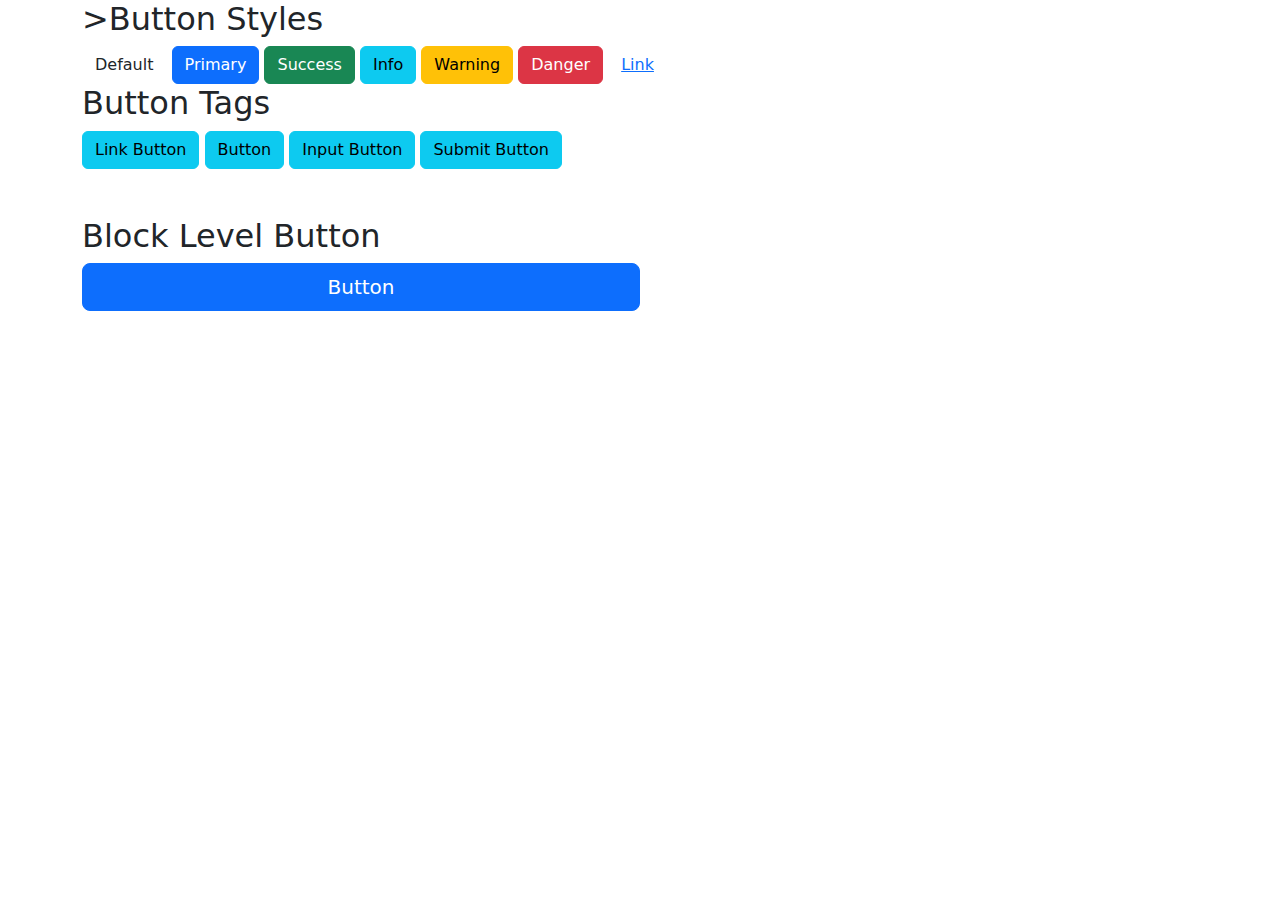
==== buttonclasses.html @ b2a07c6a "feat: Adding a website made w/ Bootstrap to show how to create buttons." ====
<!doctype html>
<html lang="en">
  <head>
    <title>Bootstrap Button Example</title>
    <meta charset="utf-8">
    <meta name="viewport" content="width=device-width, initial-scale=1">
    <link href="https://cdn.jsdelivr.net/npm/bootstrap@5.3.3/dist/css/bootstrap.min.css" rel="stylesheet" integrity="sha384-QWTKZyjpPEjISv5WaRU9OFeRpok6YctnYmDr5pNlyT2bRjXh0JMhjY6hW+ALEwIH" crossorigin="anonymous">
    <script src="BS/popper.min.js"></script>
    <script src="https://cdn.jsdelivr.net/npm/bootstrap@5.3.3/dist/js/bootstrap.bundle.min.js" integrity="sha384-YvpcrYf0tY3lHB60NNkmXc5s9fDVZLESaAA55NDzOxhy9GkcIdslK1eN7N6jIeHz" crossorigin="anonymous"></script>
  </head>
  <body>
    <div class="container">
        <h2>>Button Styles</h2>
        <button type="button" class="btn btn-default">Default</button>
        <button type="button" class="btn btn-primary">Primary</button>
        <button type="button" class="btn btn-success">Success</button>
        <button type="button" class="btn btn-info">Info</button>
        <button type="button" class="btn btn-warning">Warning</button>
        <button type="button" class="btn btn-danger">Danger</button>
        <button type="button" class="btn btn-link">Link</button>
    </div>

    <div class="container">
        <h2>Button Tags</h2>
        <a href="#" class="btn btn-info" role="button">Link Button</a>
        <button type="button" class="btn btn-info">Button</button>
        <input type="button" class="btn btn-info" value="Input Button">
        <input type="button" class="btn btn-info" value="Submit Button">
    </div>
    <br/>
    <br/>

    <div class="container">
        <h2> Block Level Button</h2>
        <button type="button" class="btn btn-primary btn-lg d-block w-50">Button</button>
      <!--  <button type="button" class="btn btn-primary btn-lg btn-block">Button</button> -->
    </div>
    
  </body>
</html>
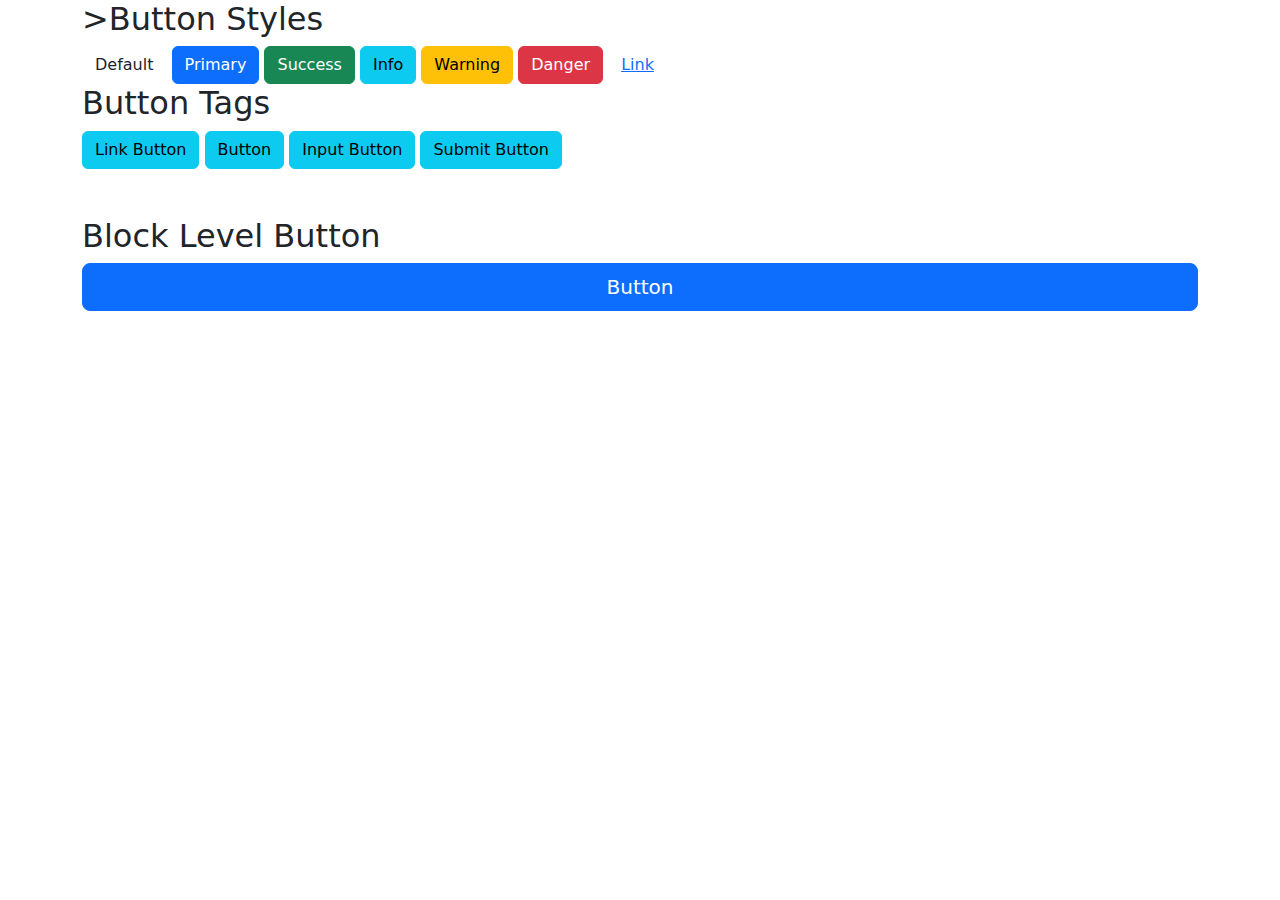
==== commit fc1a6f90: "Simple web page with a progress bar, made w/ Bootstrap." ====
--- a/buttonclasses.html
+++ b/buttonclasses.html
@@ -32,7 +32,7 @@
 
     <div class="container">
         <h2> Block Level Button</h2>
-        <button type="button" class="btn btn-primary btn-lg d-block w-50">Button</button>
+        <button type="button" class="btn btn-primary btn-lg d-block w-100">Button</button>
       <!--  <button type="button" class="btn btn-primary btn-lg btn-block">Button</button> -->
     </div>
     
